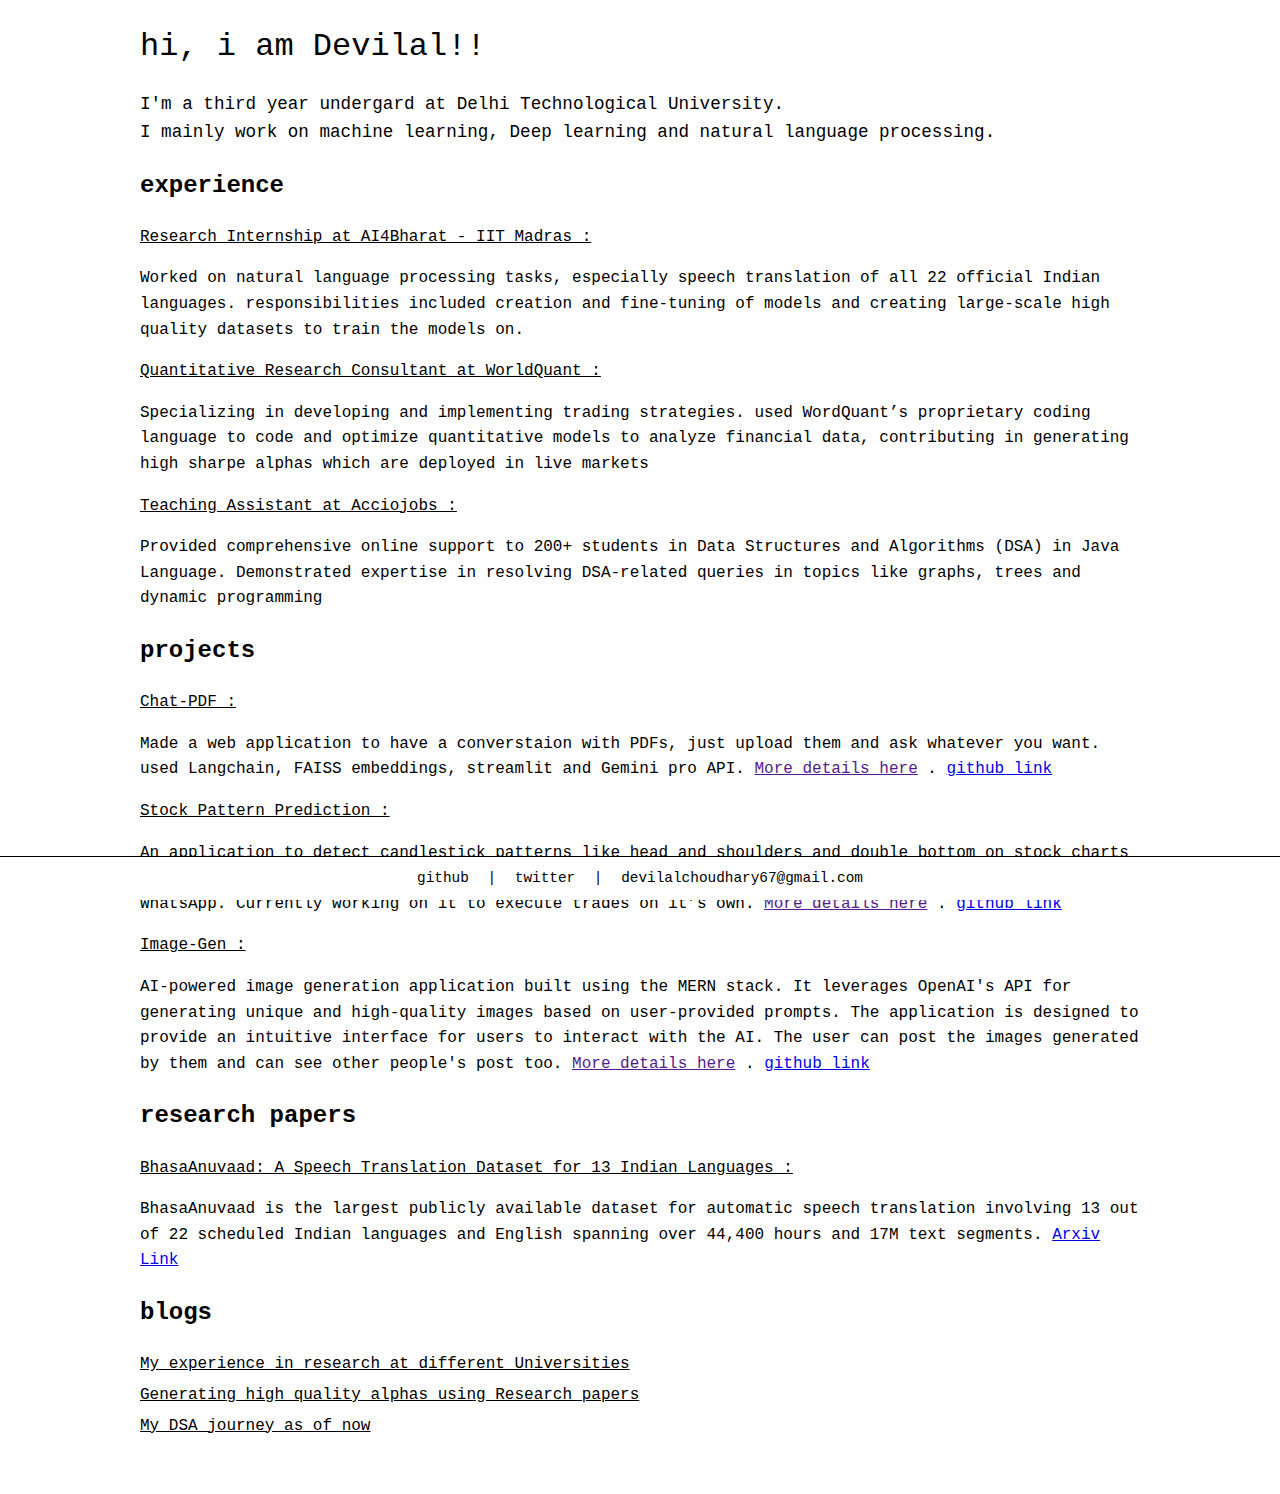
==== index.html @ ee2c366a "changes" ====
<!DOCTYPE html>
<html lang="en">
<head>
  <meta charset="UTF-8">
  <meta name="viewport" content="width=device-width, initial-scale=1.0">
  <title>Devilal Choudhary</title>
  <link rel="stylesheet" href="style.css">
</head>
<body>
  <div class="container">
    <h1>hi, i am Devilal!!</h1>
    <p class="intro">
      I'm a third year undergard at Delhi Technological University.<br>
      I mainly work on machine learning, Deep learning and natural language processing.
    </p>

    <section>
      <h2>experience</h2>
      <ul>
        <li>Research Internship at AI4Bharat - IIT Madras :</li>
        <p>
          Worked on natural language processing tasks, especially speech translation
of all 22 official Indian languages. responsibilities included creation and fine-tuning of models and creating
large-scale high quality datasets to train the models on.
        </p>
        <li>Quantitative Research Consultant at WorldQuant : </li>
        <p>
          Specializing in developing and implementing trading strategies. used WordQuant’s
proprietary coding language to code and optimize quantitative models to analyze financial data, contributing in
generating high sharpe alphas which are deployed in live markets
        </p>
        <li>Teaching Assistant at Acciojobs :</li>
        <p>
          Provided comprehensive online support to 200+ students in Data Structures and
Algorithms (DSA) in Java Language. Demonstrated expertise in resolving DSA-related queries in topics like graphs,
trees and dynamic programming
        </p>
      </ul>
    </section>

    <section>
      <h2>projects</h2>
      <ul>
        <li>Chat-PDF : </li>
            <p>
          Made a web application to have a converstaion with PDFs, just upload them and ask whatever you want. used Langchain, 
          FAISS embeddings, streamlit and Gemini pro API. <a href=""> More details here</a> . <a href="https://github.com/raja-indraverma/chat-PDF" target="_blank" > github link</a>
        </p>
        <li>Stock Pattern Prediction : </li>
        <p>
          An application to detect candlestick patterns like head and shoulders and double bottom on stock charts by capturing
live feed from the browser. Can send details of the pattern detected over email, SMS and WhatsApp. Currently working on it
to execute trades on it’s own. <a href=""> More details here</a> . <a href="https://github.com/raja-indraverma/stock-pattern-detection" target="_blank" > github link</a>
        </p>
        <li>Image-Gen :</li><p>
          AI-powered image generation application built using the MERN stack. It leverages OpenAI's API for generating unique and high-quality images based on user-provided prompts. The application is designed to provide an intuitive interface for users to interact with the AI. The user can post the images generated by them and can see other people's post too. <a href=""> More details here</a> . <a href="https://github.com/raja-indraverma/image_gen" target="_blank" > github link</a>
        </p>
      </ul>
    </section>

    <section>
      <h2>research papers</h2>
      <p style="text-decoration: underline;">BhasaAnuvaad: A Speech Translation Dataset for 13 Indian Languages :</p>
      <p>
          BhasaAnuvaad is the largest publicly available dataset for automatic speech translation involving 13 out of 22 scheduled Indian
languages and English spanning over 44,400 hours and 17M text segments. <a href="https://arxiv.org/abs/2411.04699" target="_blank"> Arxiv Link</a> 
        </p>
    </section>

    <section>
      <h2>blogs</h2>
      <ul>
        <li>My experience in research at different Universities</li>
        <li>Generating high quality alphas using Research papers</li>
        <li>My DSA journey as of now</li>
      </ul>
    </section>

    

    <footer>
      <a href="https://github.com" target="_blank">github</a> |
      <a href="https://twitter.com" target="_blank">twitter</a> |
      <a href="https://twitter.com" target="_blank">devilalchoudhary67@gmail.com</a>
    </footer>
  </div>
</body>
</html>
---- style.css ----
body {
  font-family: 'Courier New', Courier, monospace;
  color: #000;
  background-color: #fff;
  margin: 0;
  padding: 0;
  line-height: 1.6;
  display: flex;
  flex-direction: column;
  min-height: 100vh;
}

.container {
  flex: 1;
  max-width: 1000px;
  margin: auto;
  padding-bottom: 50px; /* Add space for footer */
}

h1 {
  font-size: 2em;
  font-weight: normal;
  margin-bottom: 10px;
}

.intro {
  font-size: 1.1em;
  margin-bottom: 20px;
}

h2 {
  font-size: 1.5em;
  margin-top: 20px;
}

ul {
  list-style: none;
  padding: 0;
  margin: 0;
}

ul li {
  margin: 5px 0;
  text-decoration: underline;
}

footer {
  position: fixed;
  bottom: 0;
  left: 0;
  width: 100%;
  background-color: #fff;
  border-top: 1px solid #000;
  text-align: center;
  font-size: 0.9em;
  padding: 10px 0;
}

footer a {
  color: #000;
  text-decoration: none;
  margin: 0 10px;
}

footer a:hover {
  text-decoration: underline;
}
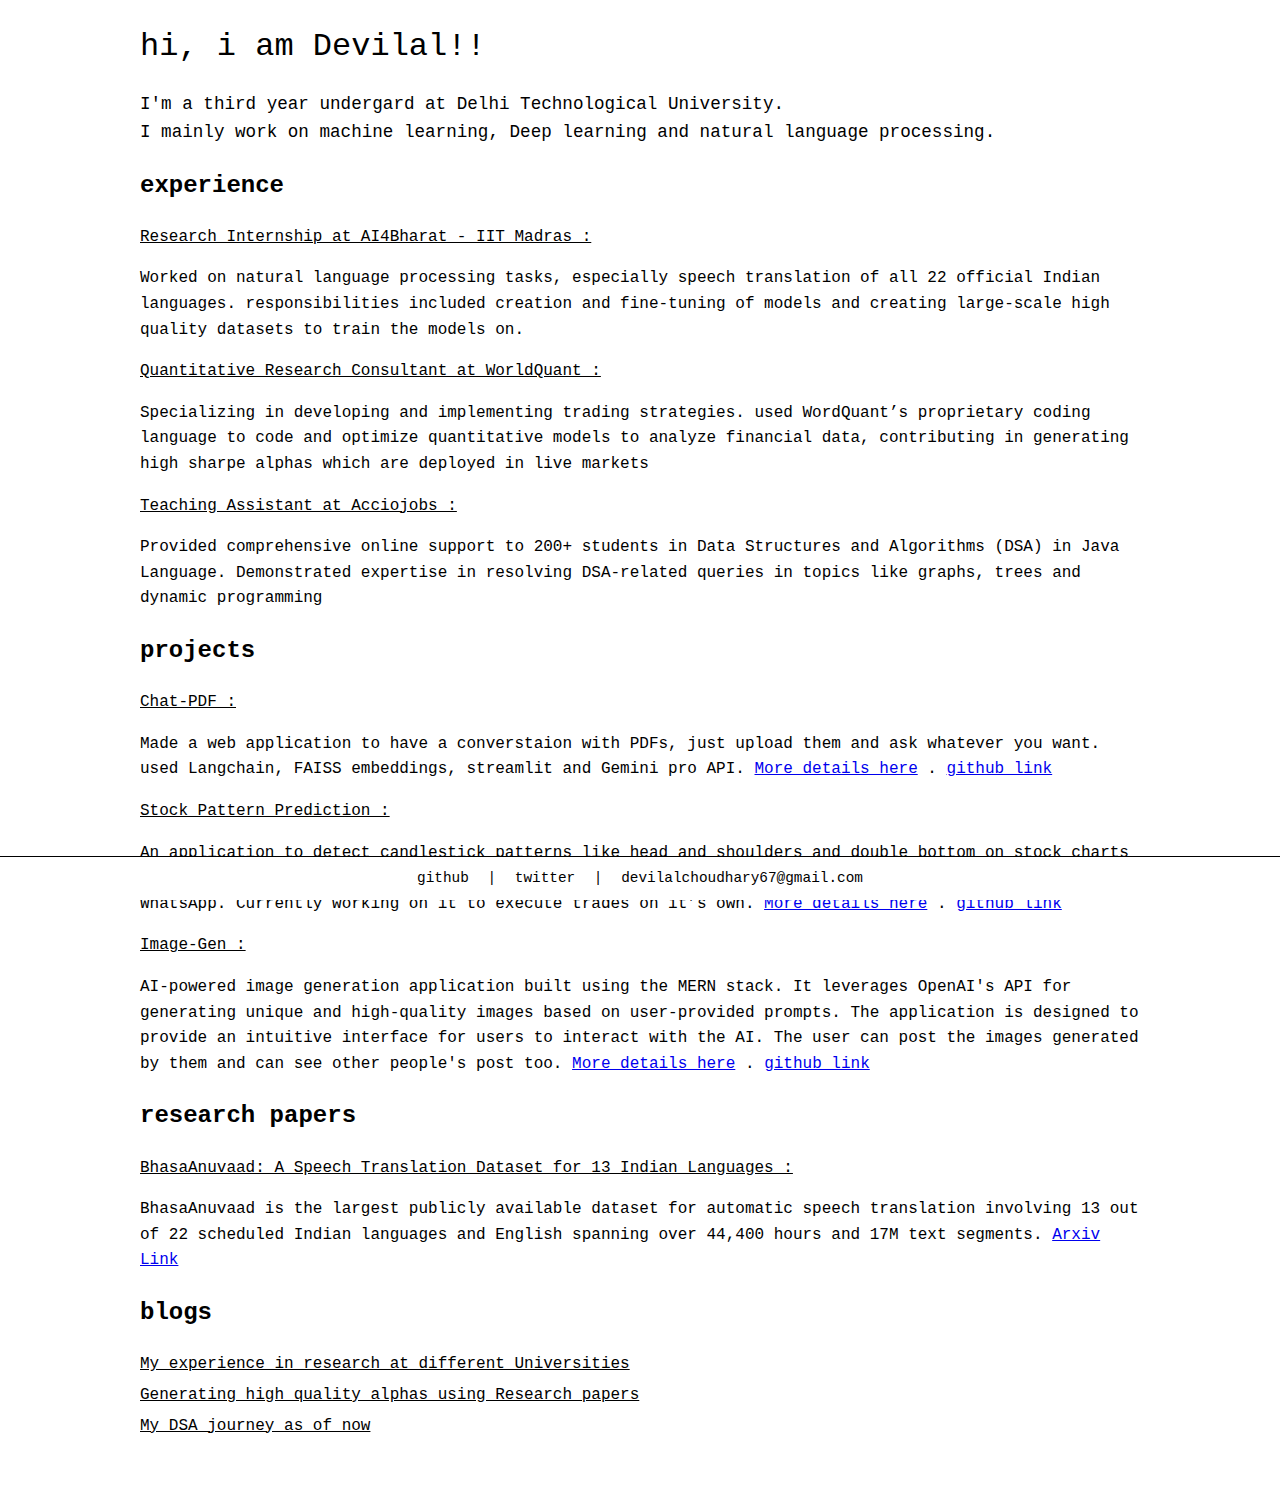
==== commit d6be7c1e: "random" ====
--- a/index.html
+++ b/index.html
@@ -39,21 +39,21 @@
     </section>
 
     <section>
-      <h2>projects</h2>
+      <h2 href = "projects.html">projects</h2>
       <ul>
         <li>Chat-PDF : </li>
             <p>
           Made a web application to have a converstaion with PDFs, just upload them and ask whatever you want. used Langchain, 
-          FAISS embeddings, streamlit and Gemini pro API. <a href=""> More details here</a> . <a href="https://github.com/raja-indraverma/chat-PDF" target="_blank" > github link</a>
+          FAISS embeddings, streamlit and Gemini pro API. <a href="projects.html"> More details here</a> . <a href="https://github.com/raja-indraverma/chat-PDF" target="_blank" > github link</a>
         </p>
         <li>Stock Pattern Prediction : </li>
         <p>
           An application to detect candlestick patterns like head and shoulders and double bottom on stock charts by capturing
 live feed from the browser. Can send details of the pattern detected over email, SMS and WhatsApp. Currently working on it
-to execute trades on it’s own. <a href=""> More details here</a> . <a href="https://github.com/raja-indraverma/stock-pattern-detection" target="_blank" > github link</a>
+to execute trades on it’s own. <a href="projects.html"> More details here</a> . <a href="https://github.com/raja-indraverma/stock-pattern-detection" target="_blank" > github link</a>
         </p>
         <li>Image-Gen :</li><p>
-          AI-powered image generation application built using the MERN stack. It leverages OpenAI's API for generating unique and high-quality images based on user-provided prompts. The application is designed to provide an intuitive interface for users to interact with the AI. The user can post the images generated by them and can see other people's post too. <a href=""> More details here</a> . <a href="https://github.com/raja-indraverma/image_gen" target="_blank" > github link</a>
+          AI-powered image generation application built using the MERN stack. It leverages OpenAI's API for generating unique and high-quality images based on user-provided prompts. The application is designed to provide an intuitive interface for users to interact with the AI. The user can post the images generated by them and can see other people's post too. <a href="projects.html"> More details here</a> . <a href="https://github.com/raja-indraverma/image_gen" target="_blank" > github link</a>
         </p>
       </ul>
     </section>
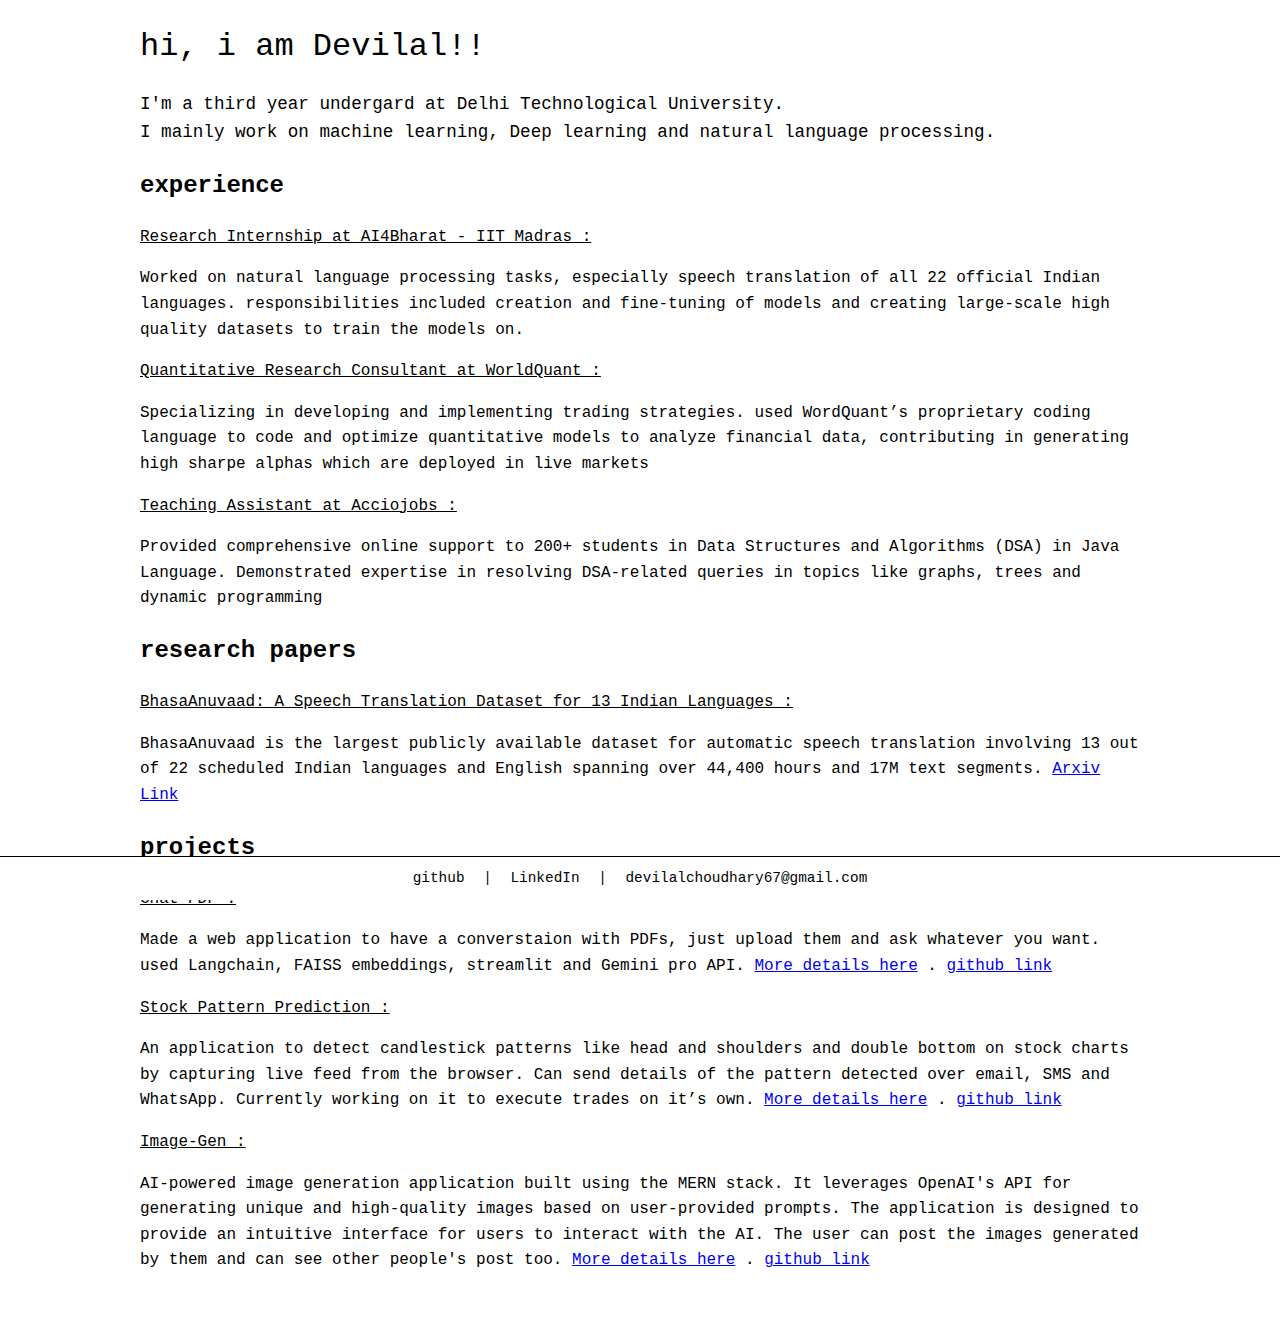
==== commit e0002ba0: "latest" ====
--- a/index.html
+++ b/index.html
@@ -6,7 +6,7 @@
   <title>Devilal Choudhary</title>
   <link rel="stylesheet" href="style.css">
 </head>
-<body>
+<body class = "home">
   <div class="container">
     <h1>hi, i am Devilal!!</h1>
     <p class="intro">
@@ -37,27 +37,6 @@
         </p>
       </ul>
     </section>
-
-    <section>
-      <h2 href = "projects.html">projects</h2>
-      <ul>
-        <li>Chat-PDF : </li>
-            <p>
-          Made a web application to have a converstaion with PDFs, just upload them and ask whatever you want. used Langchain, 
-          FAISS embeddings, streamlit and Gemini pro API. <a href="projects.html"> More details here</a> . <a href="https://github.com/raja-indraverma/chat-PDF" target="_blank" > github link</a>
-        </p>
-        <li>Stock Pattern Prediction : </li>
-        <p>
-          An application to detect candlestick patterns like head and shoulders and double bottom on stock charts by capturing
-live feed from the browser. Can send details of the pattern detected over email, SMS and WhatsApp. Currently working on it
-to execute trades on it’s own. <a href="projects.html"> More details here</a> . <a href="https://github.com/raja-indraverma/stock-pattern-detection" target="_blank" > github link</a>
-        </p>
-        <li>Image-Gen :</li><p>
-          AI-powered image generation application built using the MERN stack. It leverages OpenAI's API for generating unique and high-quality images based on user-provided prompts. The application is designed to provide an intuitive interface for users to interact with the AI. The user can post the images generated by them and can see other people's post too. <a href="projects.html"> More details here</a> . <a href="https://github.com/raja-indraverma/image_gen" target="_blank" > github link</a>
-        </p>
-      </ul>
-    </section>
-
     <section>
       <h2>research papers</h2>
       <p style="text-decoration: underline;">BhasaAnuvaad: A Speech Translation Dataset for 13 Indian Languages :</p>
@@ -66,22 +45,44 @@
 languages and English spanning over 44,400 hours and 17M text segments. <a href="https://arxiv.org/abs/2411.04699" target="_blank"> Arxiv Link</a> 
         </p>
     </section>
+    <section>
+      <h2 href = "projects.html">projects</h2>
+      <ul>
+        <li>Chat-PDF : </li>
+            <p>
+          Made a web application to have a converstaion with PDFs, just upload them and ask whatever you want. used Langchain, 
+          FAISS embeddings, streamlit and Gemini pro API. <a href="chatPDF.html"> More details here</a> . <a href="https://github.com/raja-indraverma/chat-PDF" target="_blank" > github link</a>
+        </p>
+        <li>Stock Pattern Prediction : </li>
+        <p>
+          An application to detect candlestick patterns like head and shoulders and double bottom on stock charts by capturing
+live feed from the browser. Can send details of the pattern detected over email, SMS and WhatsApp. Currently working on it
+to execute trades on it’s own. <a href="spp.html"> More details here</a> . <a href="https://github.com/raja-indraverma/stock-pattern-detection" target="_blank" > github link</a>
+        </p>
+        <li>Image-Gen :</li><p>
+          AI-powered image generation application built using the MERN stack. It leverages OpenAI's API for generating unique and high-quality images based on user-provided prompts. The application is designed to provide an intuitive interface for users to interact with the AI. The user can post the images generated by them and can see other people's post too. <a href="img_gen.html"> More details here</a> . <a href="https://github.com/raja-indraverma/image_gen" target="_blank" > github link</a>
+        </p>
+      </ul>
+    </section>
 
-    <section>
+    
+
+    <!-- <section>
       <h2>blogs</h2>
       <ul>
         <li>My experience in research at different Universities</li>
         <li>Generating high quality alphas using Research papers</li>
         <li>My DSA journey as of now</li>
       </ul>
-    </section>
+    </section> -->
 
     
 
     <footer>
-      <a href="https://github.com" target="_blank">github</a> |
-      <a href="https://twitter.com" target="_blank">twitter</a> |
-      <a href="https://twitter.com" target="_blank">devilalchoudhary67@gmail.com</a>
+      <a href="https://github.com/raja-indraverma" target="_blank">github</a> |
+      <a href="https://linkedin.com/in/devilal-choudhary-93aa05156" target="_blank">LinkedIn</a> |
+      <a href="" target="_blank">devilalchoudhary67@gmail.com</a>
+      
     </footer>
   </div>
 </body>
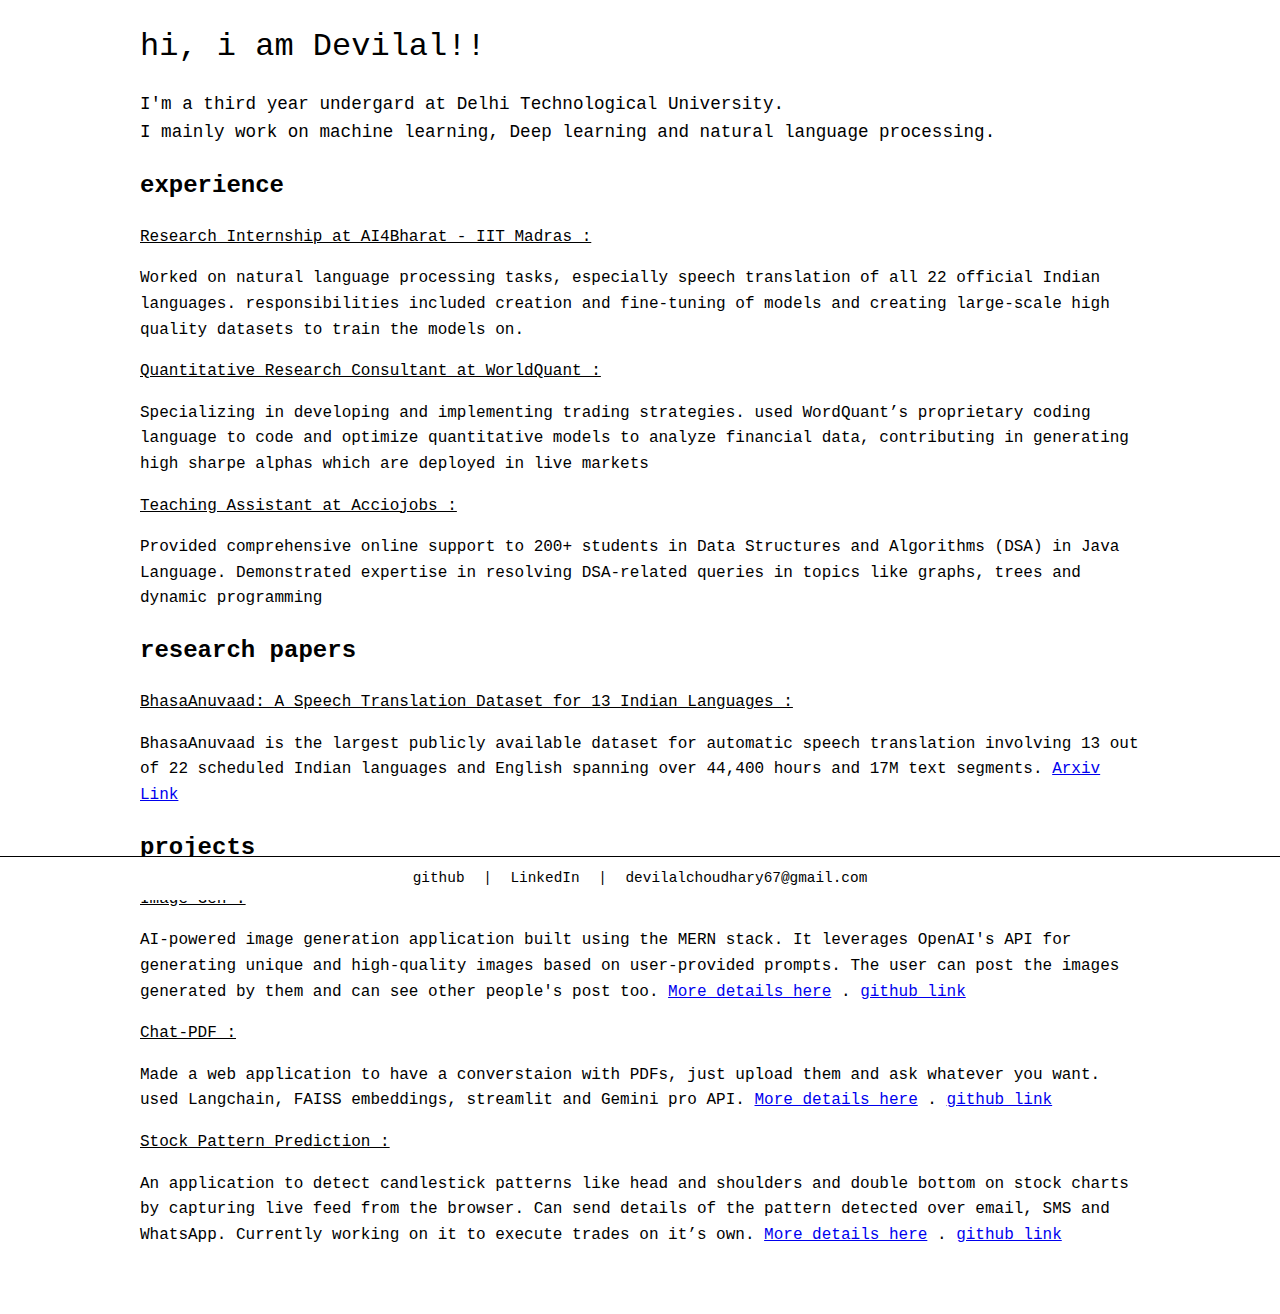
==== commit d985ab3d: "haha" ====
--- a/index.html
+++ b/index.html
@@ -48,20 +48,25 @@
     <section>
       <h2 href = "projects.html">projects</h2>
       <ul>
+        <li>Image-Gen :</li><p>
+          AI-powered image generation application built using the MERN stack. It leverages OpenAI's API for generating unique and high-quality images based on user-provided prompts. The user can post the images generated by them and can see other people's post too. <a href="img_gen.html"> More details here</a> . <a href="https://github.com/raja-indraverma/image_gen" target="_blank" > github link</a>
+        </p>
+
+
         <li>Chat-PDF : </li>
             <p>
           Made a web application to have a converstaion with PDFs, just upload them and ask whatever you want. used Langchain, 
           FAISS embeddings, streamlit and Gemini pro API. <a href="chatPDF.html"> More details here</a> . <a href="https://github.com/raja-indraverma/chat-PDF" target="_blank" > github link</a>
         </p>
+
+        
         <li>Stock Pattern Prediction : </li>
         <p>
           An application to detect candlestick patterns like head and shoulders and double bottom on stock charts by capturing
 live feed from the browser. Can send details of the pattern detected over email, SMS and WhatsApp. Currently working on it
 to execute trades on it’s own. <a href="spp.html"> More details here</a> . <a href="https://github.com/raja-indraverma/stock-pattern-detection" target="_blank" > github link</a>
         </p>
-        <li>Image-Gen :</li><p>
-          AI-powered image generation application built using the MERN stack. It leverages OpenAI's API for generating unique and high-quality images based on user-provided prompts. The application is designed to provide an intuitive interface for users to interact with the AI. The user can post the images generated by them and can see other people's post too. <a href="img_gen.html"> More details here</a> . <a href="https://github.com/raja-indraverma/image_gen" target="_blank" > github link</a>
-        </p>
+        
       </ul>
     </section>
 
@@ -82,7 +87,7 @@
       <a href="https://github.com/raja-indraverma" target="_blank">github</a> |
       <a href="https://linkedin.com/in/devilal-choudhary-93aa05156" target="_blank">LinkedIn</a> |
       <a href="" target="_blank">devilalchoudhary67@gmail.com</a>
-      
+
     </footer>
   </div>
 </body>
--- a/style.css
+++ b/style.css
@@ -1,5 +1,6 @@
+@import url('https://fonts.cdnfonts.com/css/jetbrains-mono-2');
 body {
-  font-family: 'Courier New', Courier, monospace;
+  font-family: "JetBrains Mono", monospace;
   color: #000;
   background-color: #fff;
   margin: 0;
@@ -8,6 +9,7 @@
   display: flex;
   flex-direction: column;
   min-height: 100vh;
+  font-weight: 500;
 }
 
 .container {
@@ -65,3 +67,11 @@
 footer a:hover {
   text-decoration: underline;
 }
+
+li:hover {
+    font-weight: bold; /* Makes the text bold on hover */
+}
+
+h2:hover{
+  text-decoration: underline;
+}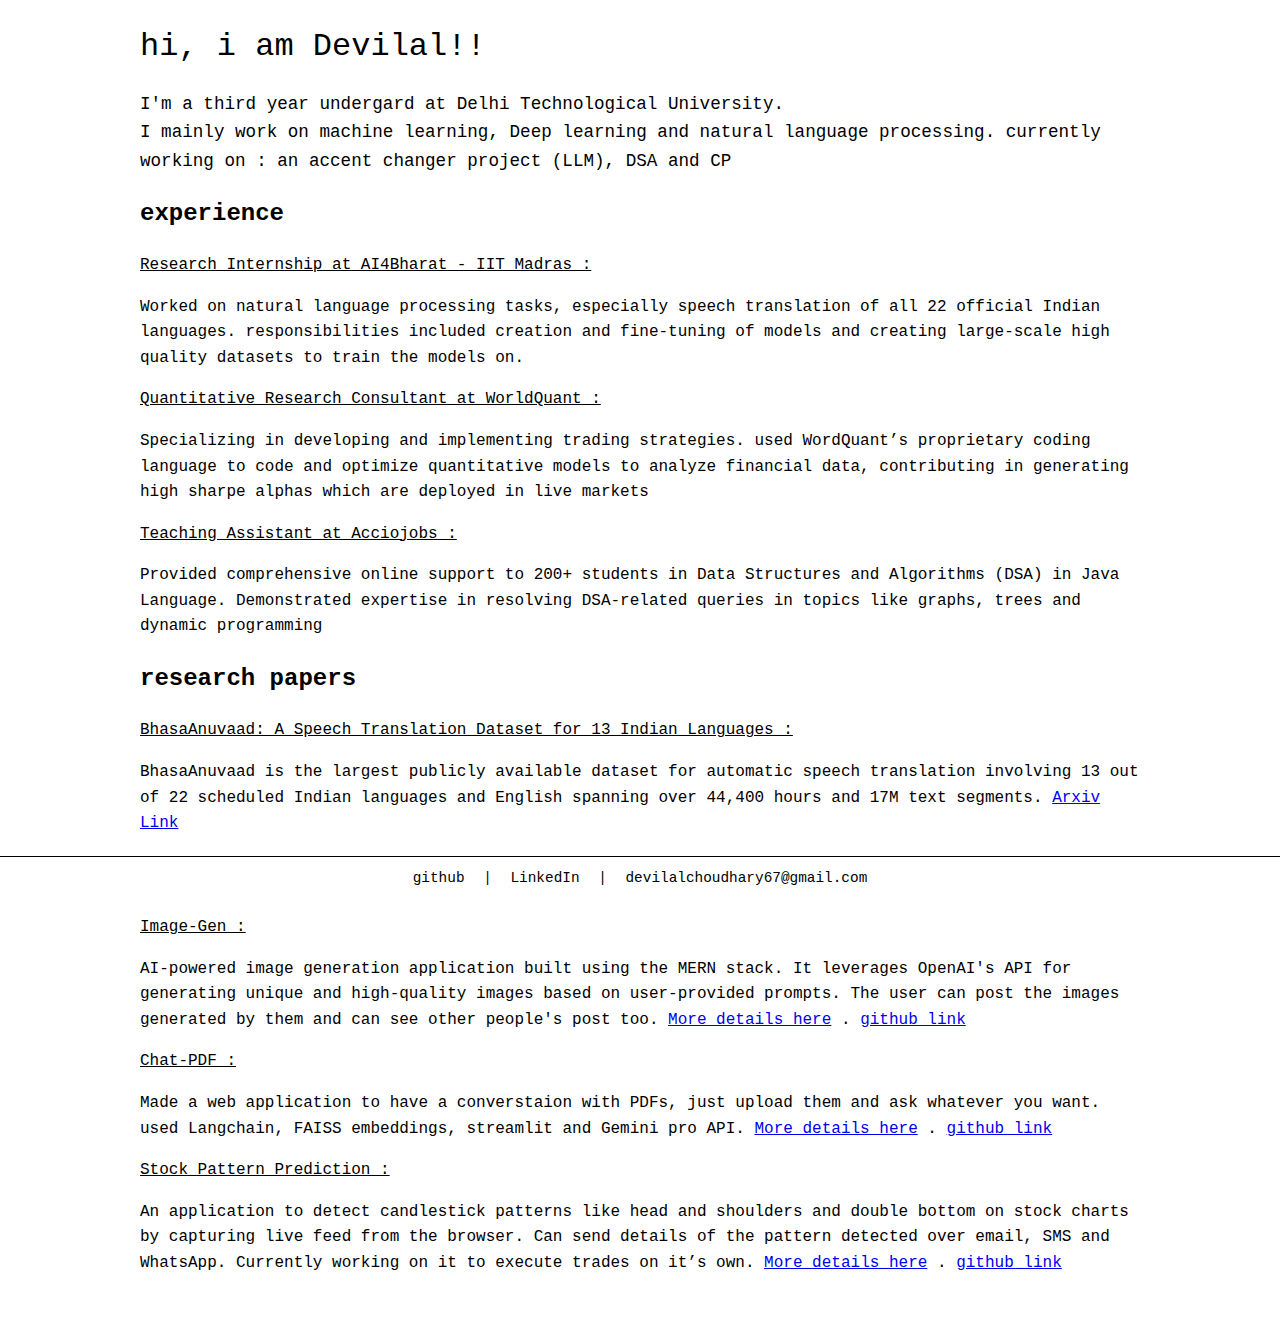
==== commit 45e664de: "update" ====
--- a/index.html
+++ b/index.html
@@ -12,6 +12,7 @@
     <p class="intro">
       I'm a third year undergard at Delhi Technological University.<br>
       I mainly work on machine learning, Deep learning and natural language processing.
+      currently working on : an accent changer project (LLM), DSA and CP
     </p>
 
     <section>
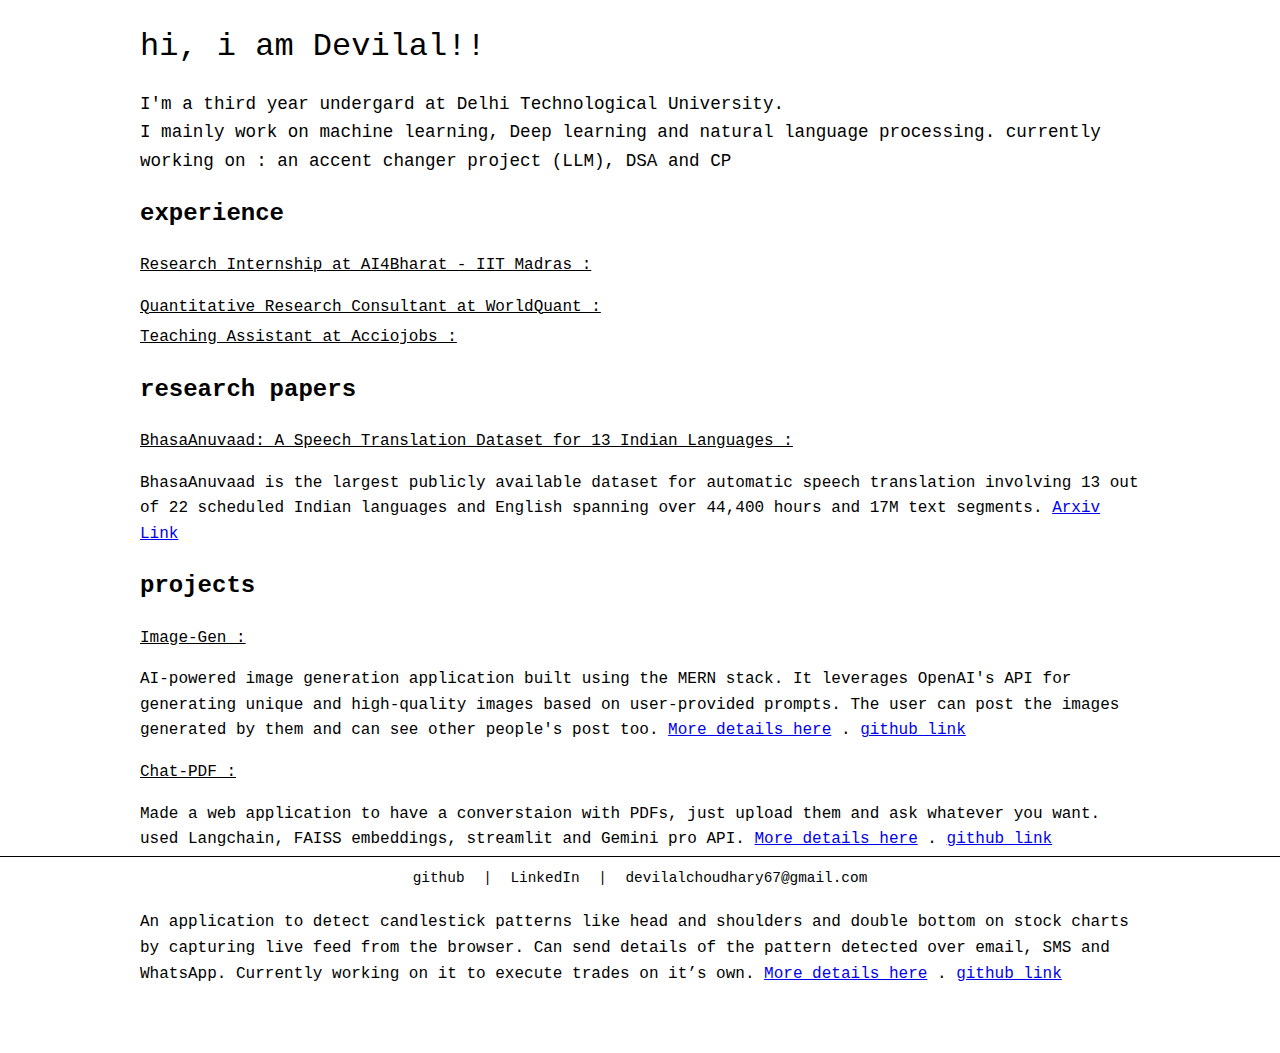
==== commit fa5a258c: "oh god" ====
--- a/index.html
+++ b/index.html
@@ -19,23 +19,23 @@
       <h2>experience</h2>
       <ul>
         <li>Research Internship at AI4Bharat - IIT Madras :</li>
-        <p>
+        <!-- <p>
           Worked on natural language processing tasks, especially speech translation
 of all 22 official Indian languages. responsibilities included creation and fine-tuning of models and creating
-large-scale high quality datasets to train the models on.
+large-scale high quality datasets to train the models on. -->
         </p>
         <li>Quantitative Research Consultant at WorldQuant : </li>
-        <p>
+       <!--  <p>
           Specializing in developing and implementing trading strategies. used WordQuant’s
 proprietary coding language to code and optimize quantitative models to analyze financial data, contributing in
 generating high sharpe alphas which are deployed in live markets
-        </p>
+        </p> -->
         <li>Teaching Assistant at Acciojobs :</li>
-        <p>
+        <!-- <p>
           Provided comprehensive online support to 200+ students in Data Structures and
 Algorithms (DSA) in Java Language. Demonstrated expertise in resolving DSA-related queries in topics like graphs,
 trees and dynamic programming
-        </p>
+        </p> -->
       </ul>
     </section>
     <section>
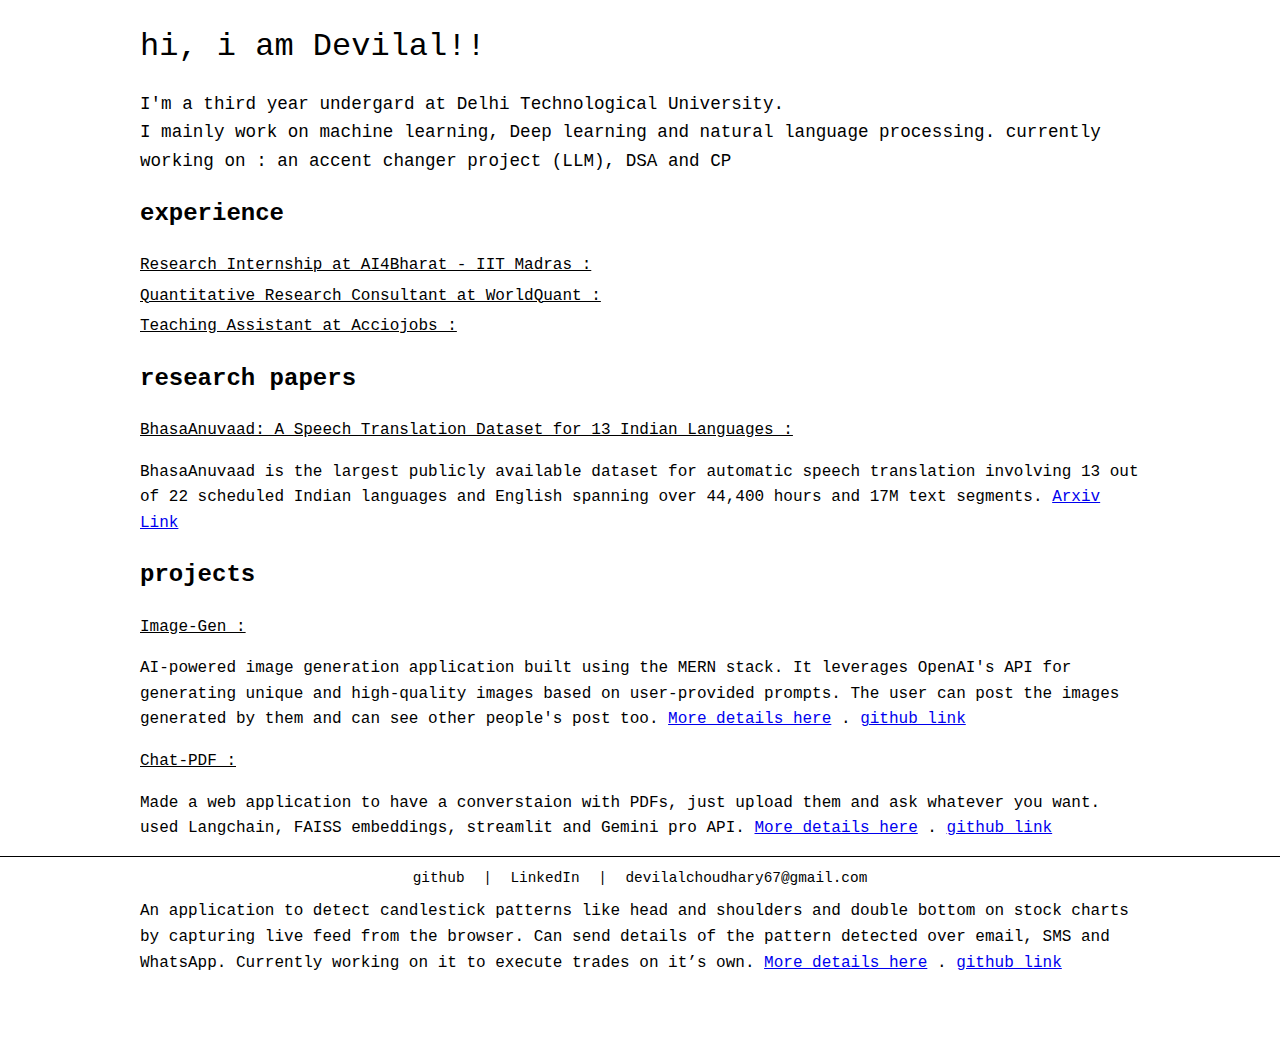
==== commit 1a1a3d42: "lol" ====
--- a/index.html
+++ b/index.html
@@ -23,7 +23,7 @@
           Worked on natural language processing tasks, especially speech translation
 of all 22 official Indian languages. responsibilities included creation and fine-tuning of models and creating
 large-scale high quality datasets to train the models on. -->
-        </p>
+        <!-- </p> -->
         <li>Quantitative Research Consultant at WorldQuant : </li>
        <!--  <p>
           Specializing in developing and implementing trading strategies. used WordQuant’s
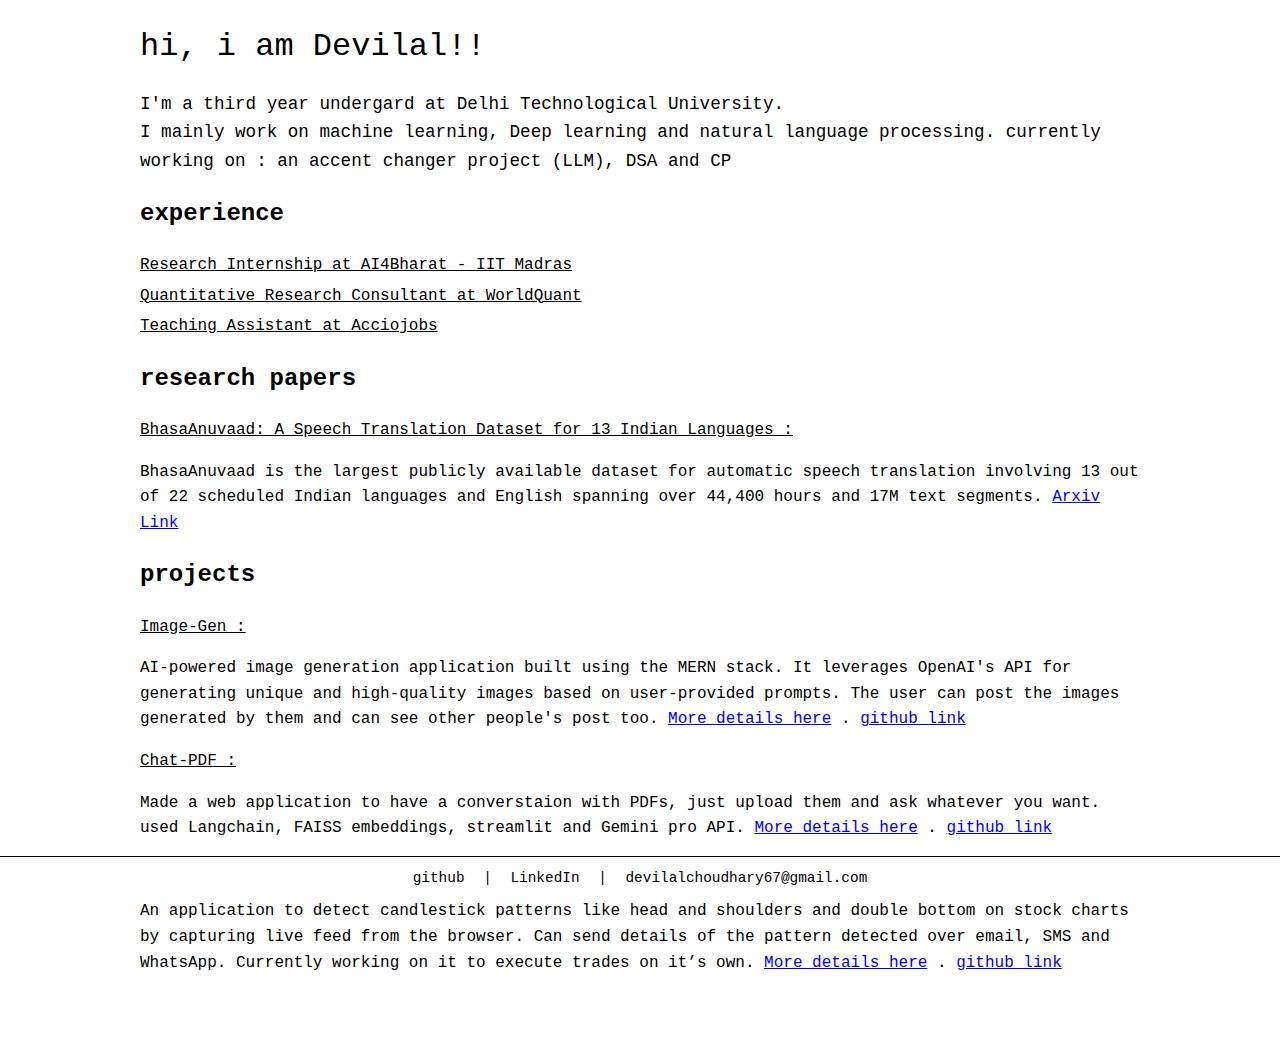
==== commit 974a6630: "lol" ====
--- a/index.html
+++ b/index.html
@@ -18,19 +18,19 @@
     <section>
       <h2>experience</h2>
       <ul>
-        <li>Research Internship at AI4Bharat - IIT Madras :</li>
+        <li>Research Internship at AI4Bharat - IIT Madras </li>
         <!-- <p>
           Worked on natural language processing tasks, especially speech translation
 of all 22 official Indian languages. responsibilities included creation and fine-tuning of models and creating
 large-scale high quality datasets to train the models on. -->
         <!-- </p> -->
-        <li>Quantitative Research Consultant at WorldQuant : </li>
+        <li>Quantitative Research Consultant at WorldQuant  </li>
        <!--  <p>
           Specializing in developing and implementing trading strategies. used WordQuant’s
 proprietary coding language to code and optimize quantitative models to analyze financial data, contributing in
 generating high sharpe alphas which are deployed in live markets
         </p> -->
-        <li>Teaching Assistant at Acciojobs :</li>
+        <li>Teaching Assistant at Acciojobs </li>
         <!-- <p>
           Provided comprehensive online support to 200+ students in Data Structures and
 Algorithms (DSA) in Java Language. Demonstrated expertise in resolving DSA-related queries in topics like graphs,
